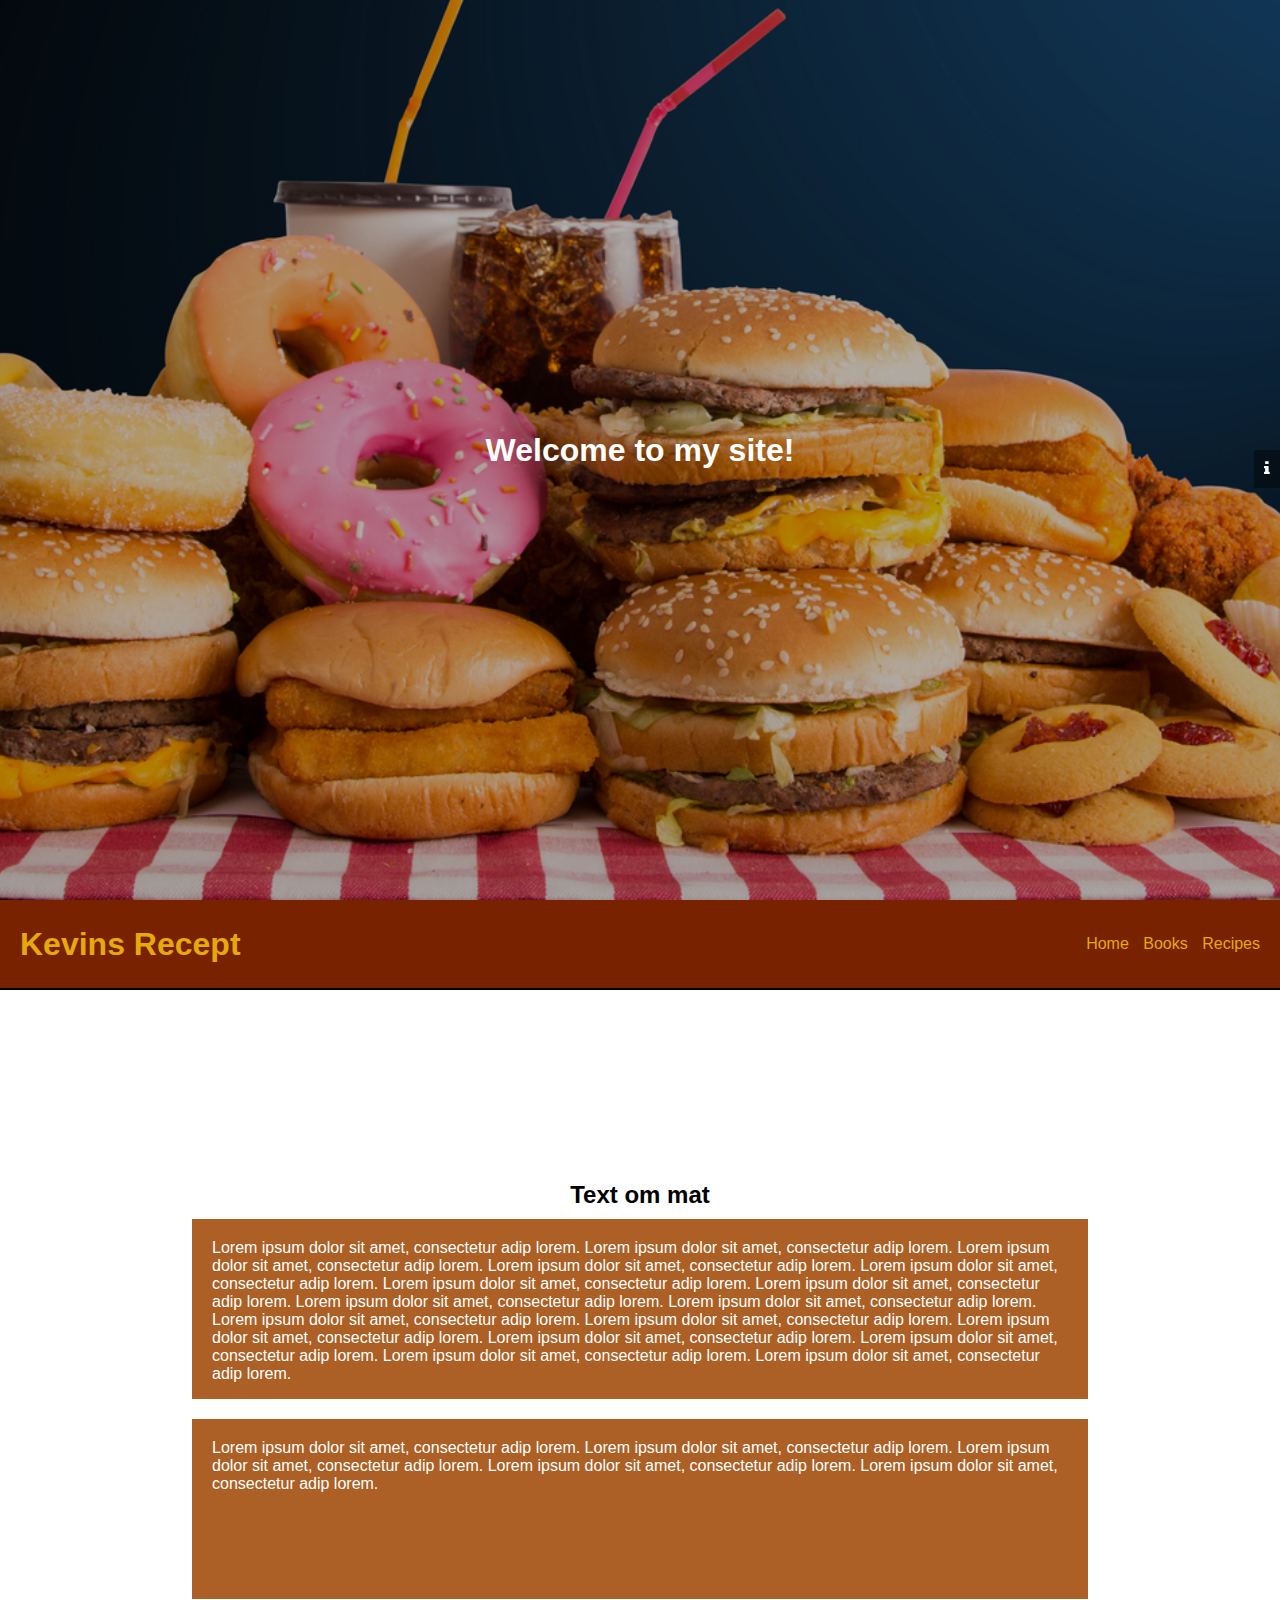
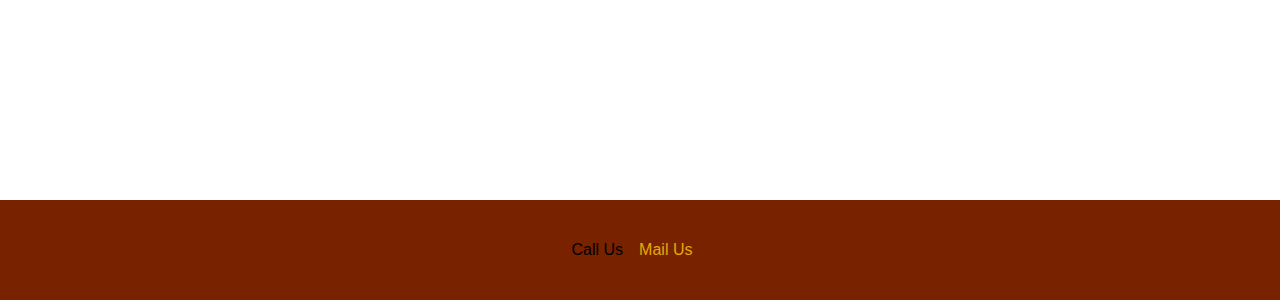
==== index.html @ ca7fd1d1 "first commit" ====
<!doctype html>
<html>
    <head>
        <meta charset="UTF-8"/>
        <meta http-equiv="X-UA-Compatible" content="IE=edge"/>
        <meta name="viewport" content="width=device-width", initial-scale=1.0/>
        <title>Home</title>
        <link rel="stylesheet" href="./css/typography.css"/>
        <link rel="stylesheet" href="./css/style.css"/>
        <link rel="stylesheet" href="https://cdnjs.cloudflare.com/ajax/libs/font-awesome/4.7.0/css/font-awesome.min.css">
    </head>
    <body>
        <div class="tooltip-container">
          <i class="fa fa-info" aria-hidden="true"></i>
          <p>Here you can learn about food!</p>
        </div>
    <div class="landing-image-container">
        <img src="./img/durger.jpg"
        alt="burgers, donuts, fries and coke"
        width="500px"
        class="landing-image"/
        >
        <div class="landing-image-overlay">
          <h1>Welcome to my site!</h1>
        </div>
    </div>
    <div class="navbar">
        <h1>Kevins Recept</h1>
        <ul>
            <li><a href="./index.html">Home</a></li>
            <li><a href="./documents/books.html">Books</a></li>
            <li><a href="./documents/recipes.html">Recipes</a></li>
        </ul>
    </div>
    <div class="main-container">
        <h2>Text om mat</h2>
        <div class="info-text-container">
            <p>Lorem ipsum dolor sit amet, consectetur adip lorem.
            Lorem ipsum dolor sit amet, consectetur adip lorem.
            Lorem ipsum dolor sit amet, consectetur adip lorem.
            Lorem ipsum dolor sit amet, consectetur adip lorem.
            Lorem ipsum dolor sit amet, consectetur adip lorem.
            Lorem ipsum dolor sit amet, consectetur adip lorem.
            Lorem ipsum dolor sit amet, consectetur adip lorem.
            Lorem ipsum dolor sit amet, consectetur adip lorem.
            Lorem ipsum dolor sit amet, consectetur adip lorem.
            Lorem ipsum dolor sit amet, consectetur adip lorem.
            Lorem ipsum dolor sit amet, consectetur adip lorem.
            Lorem ipsum dolor sit amet, consectetur adip lorem.
            Lorem ipsum dolor sit amet, consectetur adip lorem.
            Lorem ipsum dolor sit amet, consectetur adip lorem.
            Lorem ipsum dolor sit amet, consectetur adip lorem.
            Lorem ipsum dolor sit amet, consectetur adip lorem.
            </p>
        </div>
        <div class="info-text-container">
            <p>Lorem ipsum dolor sit amet, consectetur adip lorem.
            Lorem ipsum dolor sit amet, consectetur adip lorem.
            Lorem ipsum dolor sit amet, consectetur adip lorem.
            Lorem ipsum dolor sit amet, consectetur adip lorem.
            Lorem ipsum dolor sit amet, consectetur adip lorem.
            </p>
        </div>
    </div>
    <div id="footer"
        <a href="tel:+46702315322">Call Us</a>
        <a href="mailto:opensource@opensource.org">Mail Us</a>
    </div>
    </body>
</html>
---- css/style.css ----
* {
  margin: 0;
  font-family: Arial, Helvatica, sans-serif;
  box-sizing: border-box;
}

ul {
  list-style: none;
  padding: 0;
}

a {
  text-decoration: none;
  color: rgb(0, 0, 0);
}

a:hover {
  text-decoration: underline;
  color: rgb(219, 219, 219);
}

a:active {
  color: rgb(0, 0, 0);
}

.tooltip-container {
  position: fixed;
  top: 50%;
  right: 0;
  z-index: 1;
  background-color: rgba(0, 0, 0, 0.4);
  color: hsl(0, 0%, 100%);
  padding: 0.625rem;
}

.tooltip-container p {
  display: none;
}

.tooltip-container:hover p {
  display: block;
}

.tooltip-container:hover i {
  display: none;
}

table {
  margin-top: 1.250rem;
  width: 80%;
  border-collapse: collapse;
}

th, td {
  border: 1px solid black;
  padding: 0.625rem;
  margin: -0.1px;
  text-align: left;
}

th {
  background-color: rgb(255, 0, 0);
  color: rgb(255, 255, 255);
}

tr:nth-child(odd) {
  background-color: rgb(135, 213, 255);
}

.navbar {
  display: flex;
  justify-content: space-between;
  align-items: center;
  padding: 1.250rem;
  border-bottom: 2px solid black;
  height: 90px;
  position: sticky;
  top: 0;
  width: 100%;
  background-color: rgb(120, 34, 0);
  z-index: 999;
}

.navbar h1, a {
  color: hsl(43, 92%, 47%);
}

.navbar ul li {
  display: inline;
  margin-left: 0.625rem;
}

.landing-image-container {
  width: 100%;
  height: 100vh;/*calc(100vh - 90px);*/
  position: relative;
}

.landing-image {
  width: 100%;
  height: 100vh;/*calc(100vh - 90px);*/
  object-fit: cover;
}

.landing-image-overlay {
  position: absolute;
  top: 0;
  height: 100vh;/*calc(100vh - 90px);*/
  width: 100%;
  background-color: rgba(0, 0, 0, 0.3);
  display: flex;
  justify-content: center;
  align-items: center;
}

.landing-image-overlay h1 {
  color: hsl(0, 0%, 100%);
}

.main-container {
  display: flex;
  flex-direction: column;
  justify-content: center;
  align-items: center;
  height: calc(100vh - 90px);
}

.recipe-container {
  display: flex;
  justify-content: center;
  width: 100%;
  margin-top: 0.625rem;
}

.recipe {
  text-align: center;
  border: 2px solid black;
  padding: 0.625rem;
  margin: 0.625rem;
  width: 25%;
}

.recipe h2 {
  margin-bottom: 0.625rem;
}

.recipe li {
  padding: 0.3125rem;
}

.center-year {
  text-align: center;
}

.info-text-container {
  width: 70%;
  padding: 1.250rem;
  margin: 0.625rem;
  background-color: rgb(172, 96, 37);
  height: 20vh;
  overflow-y: auto;
  color: hsl(0, 0%, 100%);
}

#footer {
  display: flex;
  justify-content: center;
  align-items: center;
  height: 100px;
  background-color: rgb(120, 34, 0);
}

#footer a {
  color: hsl(43, 92%, 47%);
  margin: 1rem;
}

#footer a:hover {
  color: rgb(0, 127, 255);
}
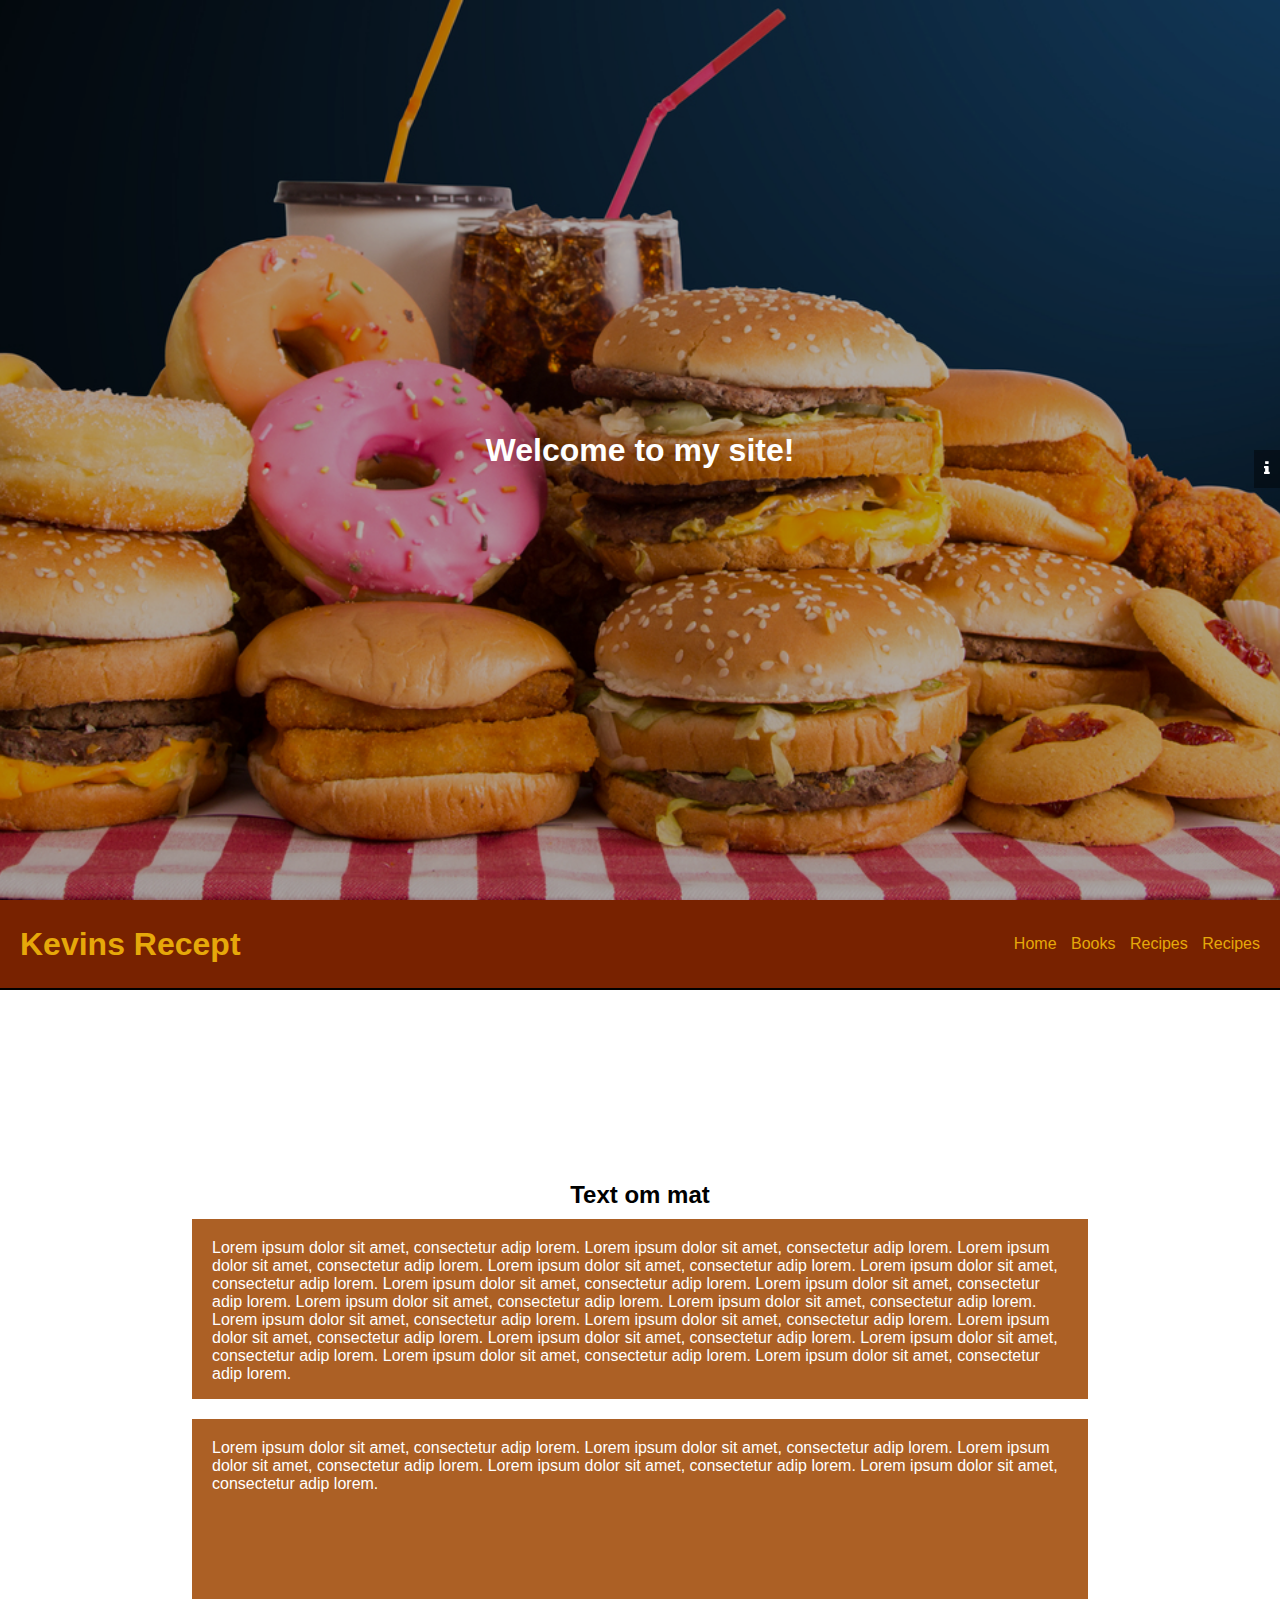
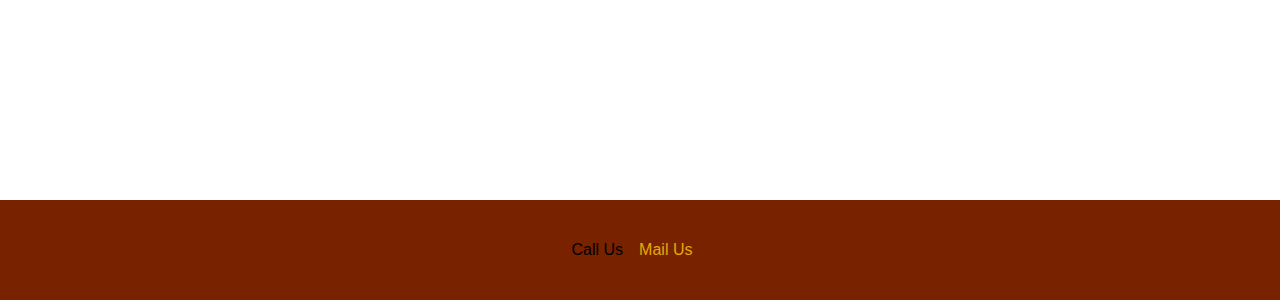
==== commit 20aea142: "added video-page" ====
--- a/index.html
+++ b/index.html
@@ -30,6 +30,7 @@
             <li><a href="./index.html">Home</a></li>
             <li><a href="./documents/books.html">Books</a></li>
             <li><a href="./documents/recipes.html">Recipes</a></li>
+            <li><a href=".documents/videos.html">Recipes</a></li>
         </ul>
     </div>
     <div class="main-container">
